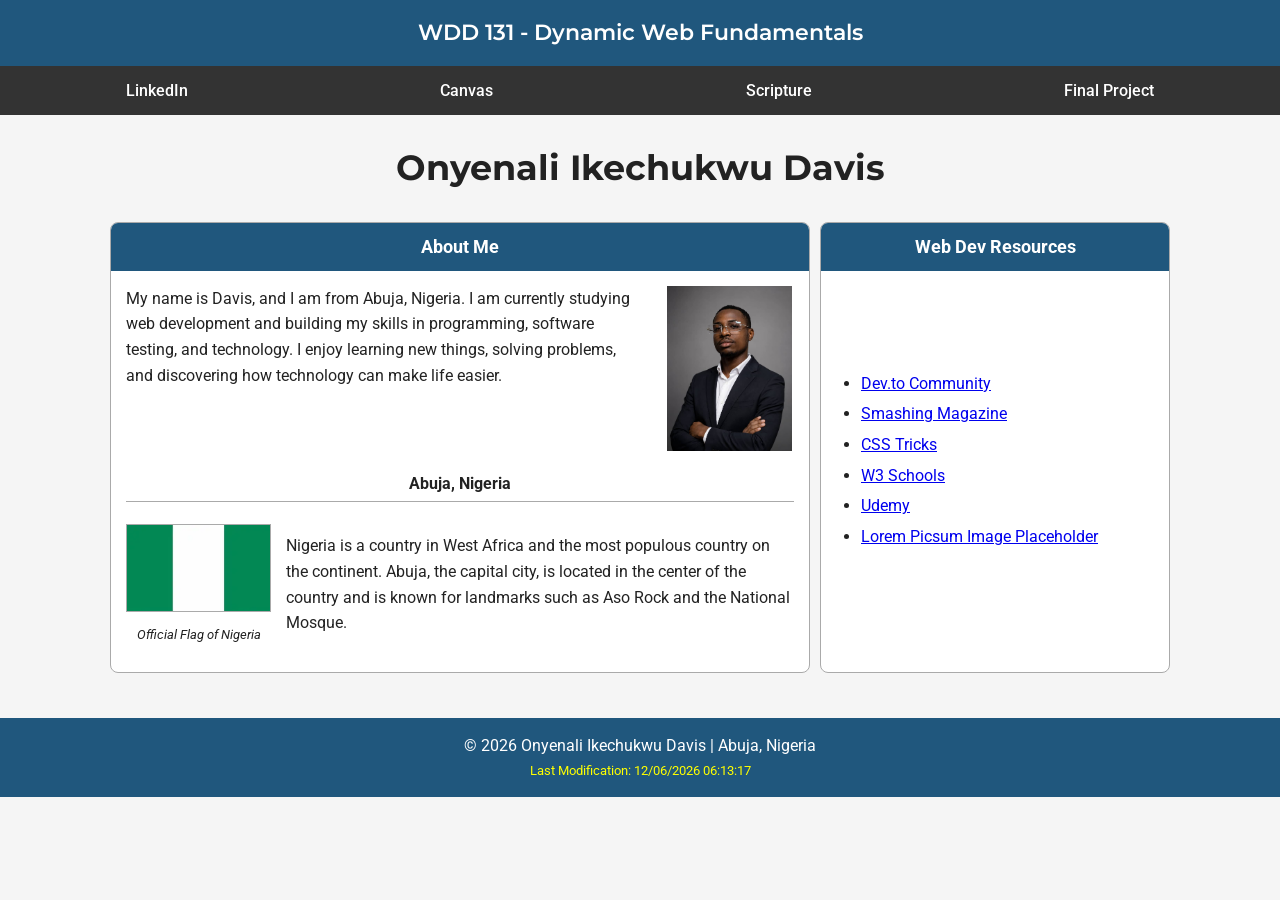
==== index.html @ 8d8067b8 "WDD 131 Profile Page" ====
<!DOCTYPE html>
<html lang="en">

<head>
    <meta charset="UTF-8">
    <meta name="viewport" content="width=device-width, initial-scale=1.0">

    <title>WDD 131 - Dynamic Web Fundamentals - Onyenali Ikechukwu Davis</title>

    <meta name="description"
        content="WDD 131 - Dynamic Web Fundamentals course page for Onyenali Ikechukwu Davis. Learn about my background, Abuja, Nigeria, and web development resources.">

    <meta name="author" content="Onyenali Ikechukwu Davis">

    <link rel="stylesheet" href="styles/base.css">

    <link rel="preconnect" href="https://fonts.googleapis.com">
    <link rel="preconnect" href="https://fonts.gstatic.com" crossorigin>

    <link href="https://fonts.googleapis.com/css2?family=Montserrat:wght@400;500;600;700&family=Roboto:wght@400;500&display=swap"
        rel="stylesheet">

    <script src="scripts/getdates.js" defer></script>
</head>

<body>

    <header>
        <span id="course-title">WDD 131 - Dynamic Web Fundamentals</span>

        <nav>
            <a href="https://www.linkedin.com/in/davis-onyenali" target="_blank">LinkedIn</a>

            <a href="https://byupw.instructure.com/" target="_blank">Canvas</a>

            <a href="https://www.churchofjesuschrist.org/study/scriptures" target="_blank">Scripture</a>

            <a href="#">Final Project</a>
        </nav>
    </header>

    <main>

        <h1>Onyenali Ikechukwu Davis</h1>

        <div class="cards">

            <section class="card about-card">

                <h2>About Me</h2>

                <div class="about-content">

                    <div class="intro">
                        <p>
                            My name is Davis, and I am from Abuja, Nigeria. I am currently
                            studying web development and building my skills in programming,
                            software testing, and technology. I enjoy learning new things,
                            solving problems, and discovering how technology can make life
                            easier.
                        </p>

                         <img class="profile"
                        src="images/profileimg.jpeg"
                        alt="Portrait of Onyenali Ikechukwu Davis">
                    </div>    

                        <h3>Abuja, Nigeria</h3>

                        <div class="location">

                            <figure>
                                <img src="images/Nigerian flag.webp"
                                    alt="Flag of Nigeria">
                                <figcaption>Official Flag of Nigeria</figcaption>
                            </figure>

                            <p>
                                Nigeria is a country in West Africa and the most populous
                                country on the continent. Abuja, the capital city, is located
                                in the center of the country and is known for landmarks such
                                as Aso Rock and the National Mosque.
                            </p>

                        </div>
                    

                   
                </div>

            </section>


            <section class="card resources-card">

                <h2>Web Dev Resources</h2>

                <ul>
                    <li>
                        <a href="https://dev.to/" target="_blank">
                            Dev.to Community
                        </a>
                    </li>

                    <li>
                        <a href="https://smashingmagazine.com/" target="_blank">
                            Smashing Magazine
                        </a>
                    </li>

                    <li>
                        <a href="https://css-tricks.com/" target="_blank">
                            CSS Tricks
                        </a>
                    </li>

                    <li>
                        <a href="https://www.w3schools.com/" target="_blank">
                            W3 Schools
                        </a>
                    </li>

                    <li>
                        <a href="https://www.udemy.com/" target="_blank">
                            Udemy
                        </a>
                    </li>

                    <li>
                        <a href="https://picsum.photos/" target="_blank">
                            Lorem Picsum Image Placeholder
                        </a>
                    </li>
                </ul>

            </section>

        </div>

    </main>


    <footer>

        <p>
            © <span id="currentyear"></span>
            Onyenali Ikechukwu Davis
            | Abuja, Nigeria
        </p>

        <p id="lastModified"></p>

    </footer>

</body>

</html>
---- styles/base.css ----
/* =========================
   General Styles
   ========================= */

* {
    box-sizing: border-box;
}

body {
    margin: 0;
    font-family: "Roboto", sans-serif;
    color: #222;
    background-color: #f5f5f5;
    line-height: 1.6;
}


/* =========================
   Header
   ========================= */

header {
    background-color: #20577d;
    color: white;
}

#course-title {
    display: block;
    text-align: center;
    padding: 15px 10px;
    font-family: "Montserrat", sans-serif;
    font-size: 1.4rem;
    font-weight: 600;
}

nav {
    display: flex;
    justify-content: space-around;
    align-items: center;
    background-color: #333;
}

nav a {
    color: white;
    text-decoration: none;
    padding: 12px 20px;
    font-weight: 500;
}

nav a:hover {
    background-color: #555;
    color: #ffd700;
    text-decoration: underline;
}


/* =========================
   Main
   ========================= */

main {
    max-width: 1100px;
    margin: 0 auto;
    padding: 25px 20px;
}

h1 {
    text-align: center;
    font-family: "Montserrat", sans-serif;
    font-size: 2.2rem;
    margin: 0 0 25px;
}

h2 {
    margin: 0;
    padding: 10px;
    text-align: center;
    color: white;
    background-color: #20577d;
    font-size: 1.1rem;
}


/* =========================
   Cards
   ========================= */

.cards {
    display: grid;
    grid-template-columns: 2fr 1fr;
    gap: 10px;
}

.card {
    background-color: white;
    border: 1px solid #aaa;
    border-radius: 8px;
    overflow: hidden;
    min-height: 400px;
}


/* About Me */

.about-card {
    padding-bottom: 20px;
}

.intro {
    display: grid;
    grid-template-columns: 1fr 130px;
    gap: 20px;
    padding: 15px;
    align-items: start;
}

.intro p {
    margin-top: 0;
}

.profile {
    width: 125px;
    height: 165px;
    object-fit: cover;
    display: block;
    margin: 0 auto;
}

h3 {
    text-align: center;
    border-bottom: 1px solid #aaa;
    font-size: 1rem;
    margin: 5px 15px 15px;
    padding-bottom: 5px;
}

.location {
    display: flex;
    align-items: center;
    gap: 15px;
    padding: 0 15px;
}

.location figure {
    width: 145px;
    flex-shrink: 0;
    margin: 0;
    text-align: center;
}

.location img {
    width: 100%;
    height: auto;
    border: 1px solid #aaa;
}

.location figcaption {
    font-size: 0.8rem;
    font-style: italic;
    margin-top: 5px;
}


/* =========================
   Resources
   ========================= */

.resources-card ul {
    margin-top: 100px;
    padding-left: 40px;
}

.resources-card li {
    margin-bottom: 5px;
}

.resources-card a {
    color: #0000ee;
}

.resources-card a:hover {
    color: #c00000;
}


/* =========================
   Footer
   ========================= */

footer {
    background-color: #20577d;
    color: white;
    text-align: center;
    padding: 12px;
    margin-top: 20px;
}

footer p {
    margin: 3px;
}

#lastModified {
    color: #ffff00;
    font-size: 0.8rem;
}


/* =========================
   Responsive Design
   ========================= */

@media screen and (max-width: 700px) {

    nav {
        flex-direction: column;
    }

    nav a {
        width: 100%;
        text-align: center;
    }

    .cards {
        grid-template-columns: 1fr;
    }

    .intro {
        grid-template-columns: 1fr;
    }

    .profile {
        margin: 0 auto;
    }

    .location {
        flex-direction: column;
    }

    .location figure {
        width: 180px;
    }

    hi {
        font-size: 2rem;
    }
}
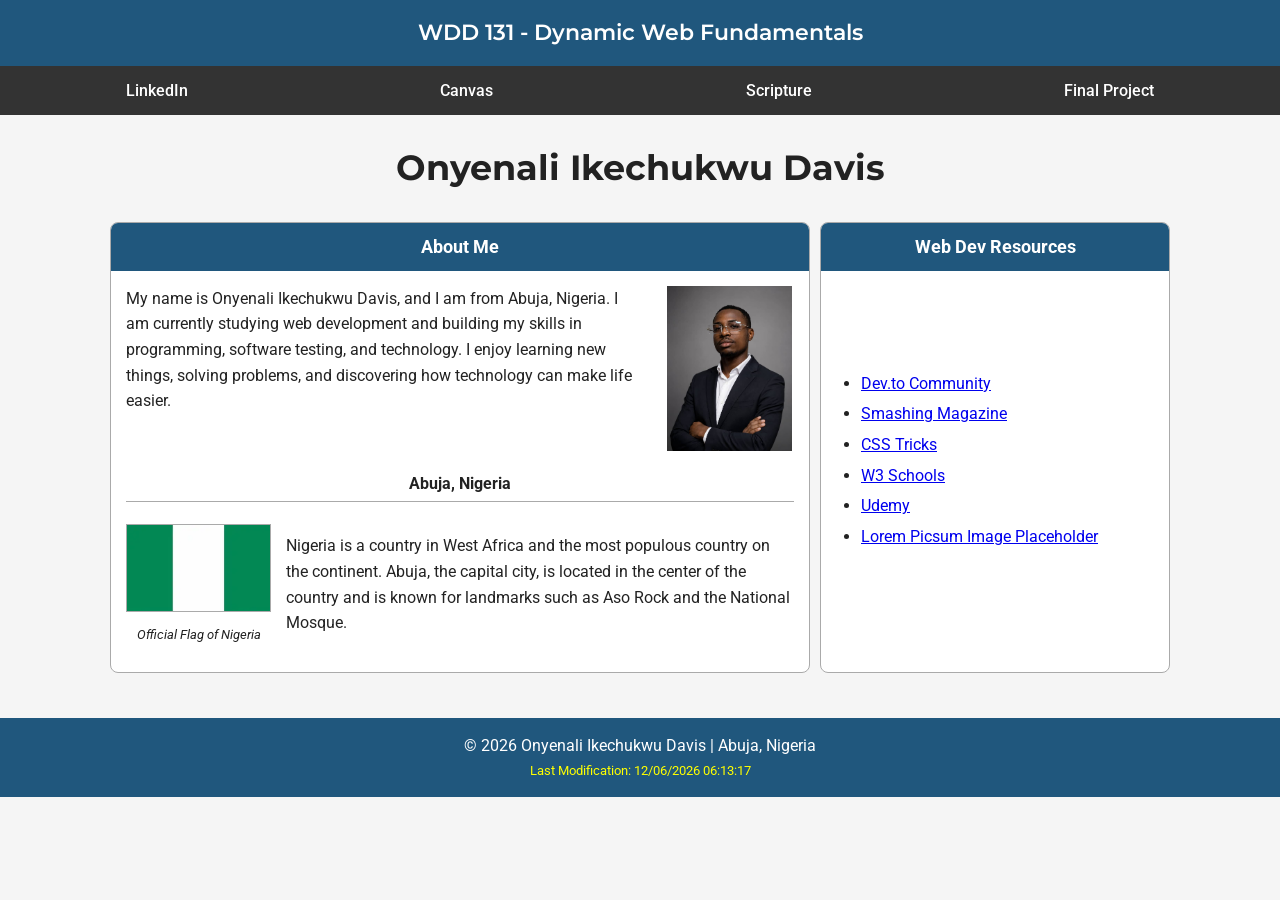
==== commit 3e955700: "edit" ====
--- a/index.html
+++ b/index.html
@@ -53,7 +53,7 @@
 
                     <div class="intro">
                         <p>
-                            My name is Davis, and I am from Abuja, Nigeria. I am currently
+                            My name is Onyenali Ikechukwu Davis, and I am from Abuja, Nigeria. I am currently
                             studying web development and building my skills in programming,
                             software testing, and technology. I enjoy learning new things,
                             solving problems, and discovering how technology can make life
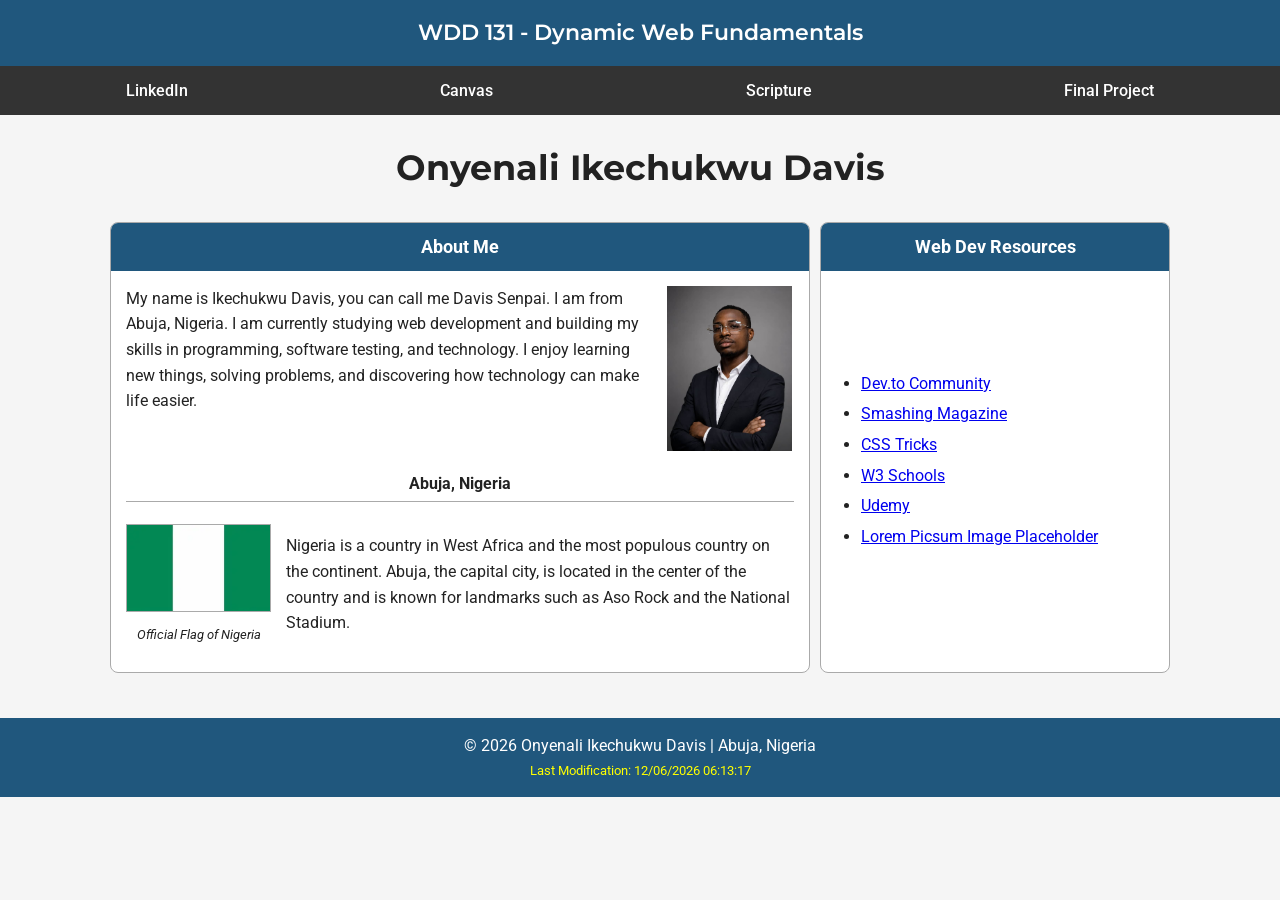
==== commit e7d8ff78: "WDD i31" ====
--- a/index.html
+++ b/index.html
@@ -53,7 +53,7 @@
 
                     <div class="intro">
                         <p>
-                            My name is Onyenali Ikechukwu Davis, and I am from Abuja, Nigeria. I am currently
+                            My name is Ikechukwu Davis, you can call me Davis Senpai. I am from Abuja, Nigeria. I am currently
                             studying web development and building my skills in programming,
                             software testing, and technology. I enjoy learning new things,
                             solving problems, and discovering how technology can make life
@@ -79,7 +79,7 @@
                                 Nigeria is a country in West Africa and the most populous
                                 country on the continent. Abuja, the capital city, is located
                                 in the center of the country and is known for landmarks such
-                                as Aso Rock and the National Mosque.
+                                as Aso Rock and the National Stadium.
                             </p>
 
                         </div>
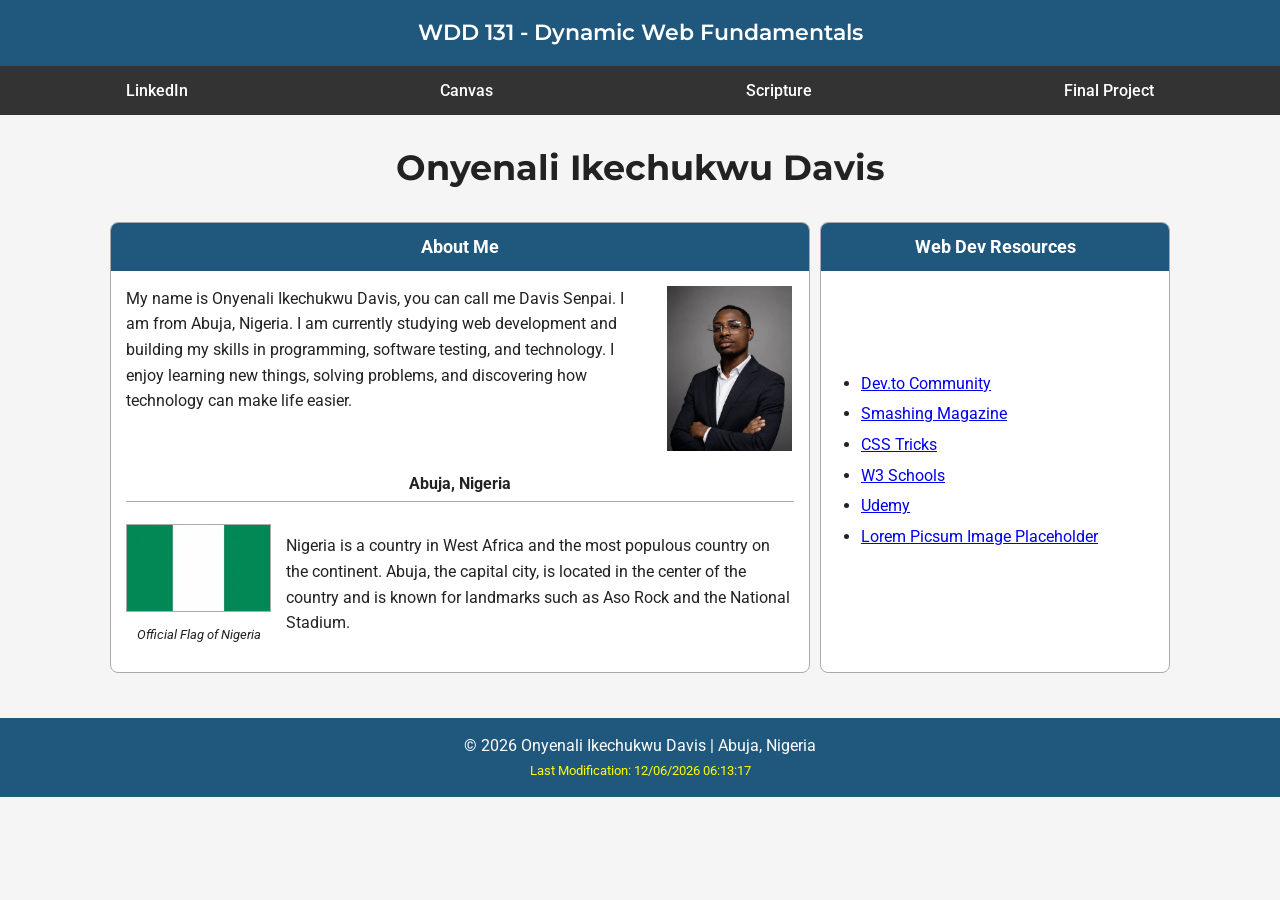
==== commit 9b287275: "wdd131" ====
--- a/index.html
+++ b/index.html
@@ -53,7 +53,7 @@
 
                     <div class="intro">
                         <p>
-                            My name is Ikechukwu Davis, you can call me Davis Senpai. I am from Abuja, Nigeria. I am currently
+                            My name is Onyenali Ikechukwu Davis, you can call me Davis Senpai. I am from Abuja, Nigeria. I am currently
                             studying web development and building my skills in programming,
                             software testing, and technology. I enjoy learning new things,
                             solving problems, and discovering how technology can make life
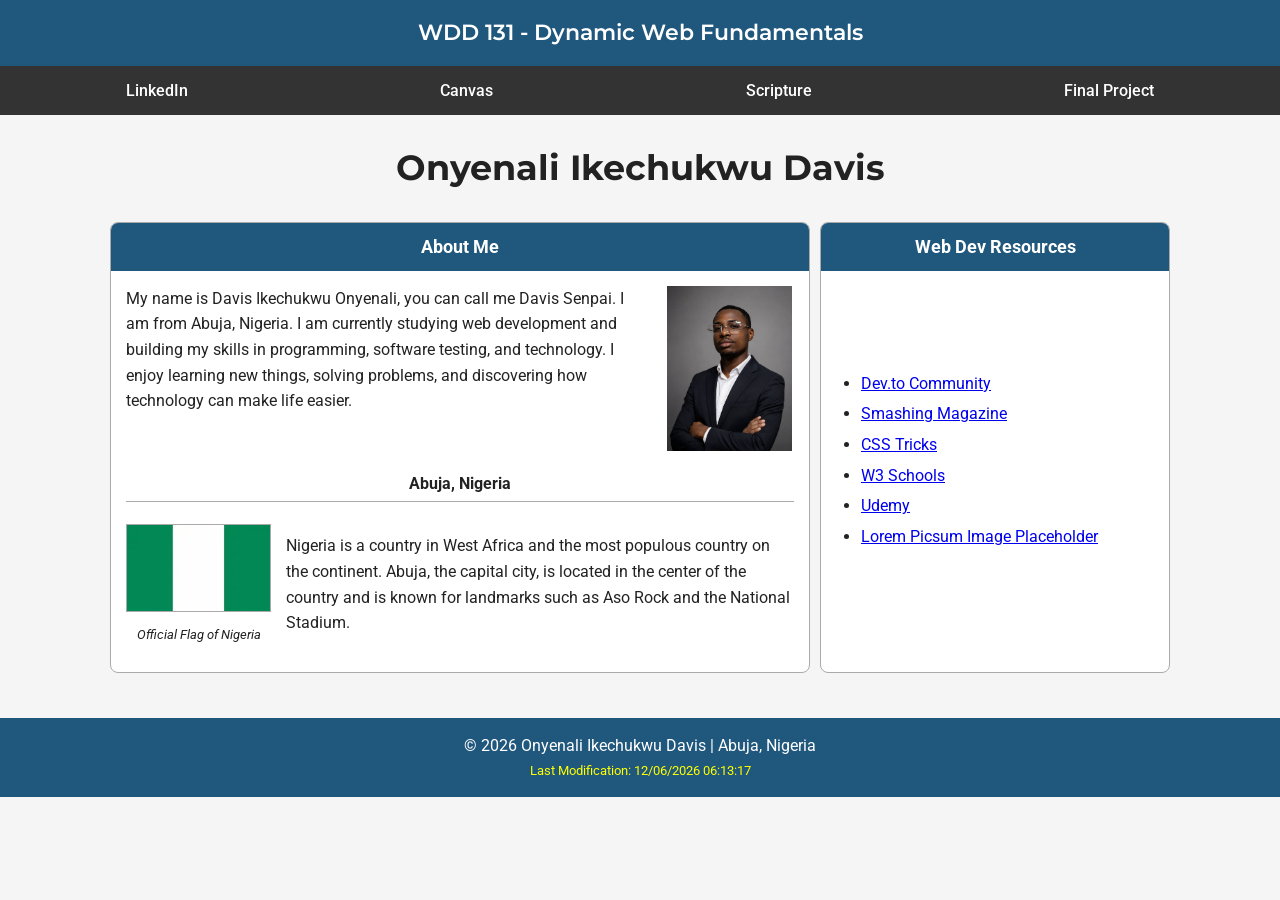
==== commit fe56d2b2: "fixed the naming convention" ====
--- a/index.html
+++ b/index.html
@@ -53,7 +53,7 @@
 
                     <div class="intro">
                         <p>
-                            My name is Onyenali Ikechukwu Davis, you can call me Davis Senpai. I am from Abuja, Nigeria. I am currently
+                            My name is Davis Ikechukwu Onyenali, you can call me Davis Senpai. I am from Abuja, Nigeria. I am currently
                             studying web development and building my skills in programming,
                             software testing, and technology. I enjoy learning new things,
                             solving problems, and discovering how technology can make life
@@ -70,7 +70,7 @@
                         <div class="location">
 
                             <figure>
-                                <img src="images/Nigerian flag.webp"
+                                <img src="images/nigerian-flag.webp"
                                     alt="Flag of Nigeria">
                                 <figcaption>Official Flag of Nigeria</figcaption>
                             </figure>
